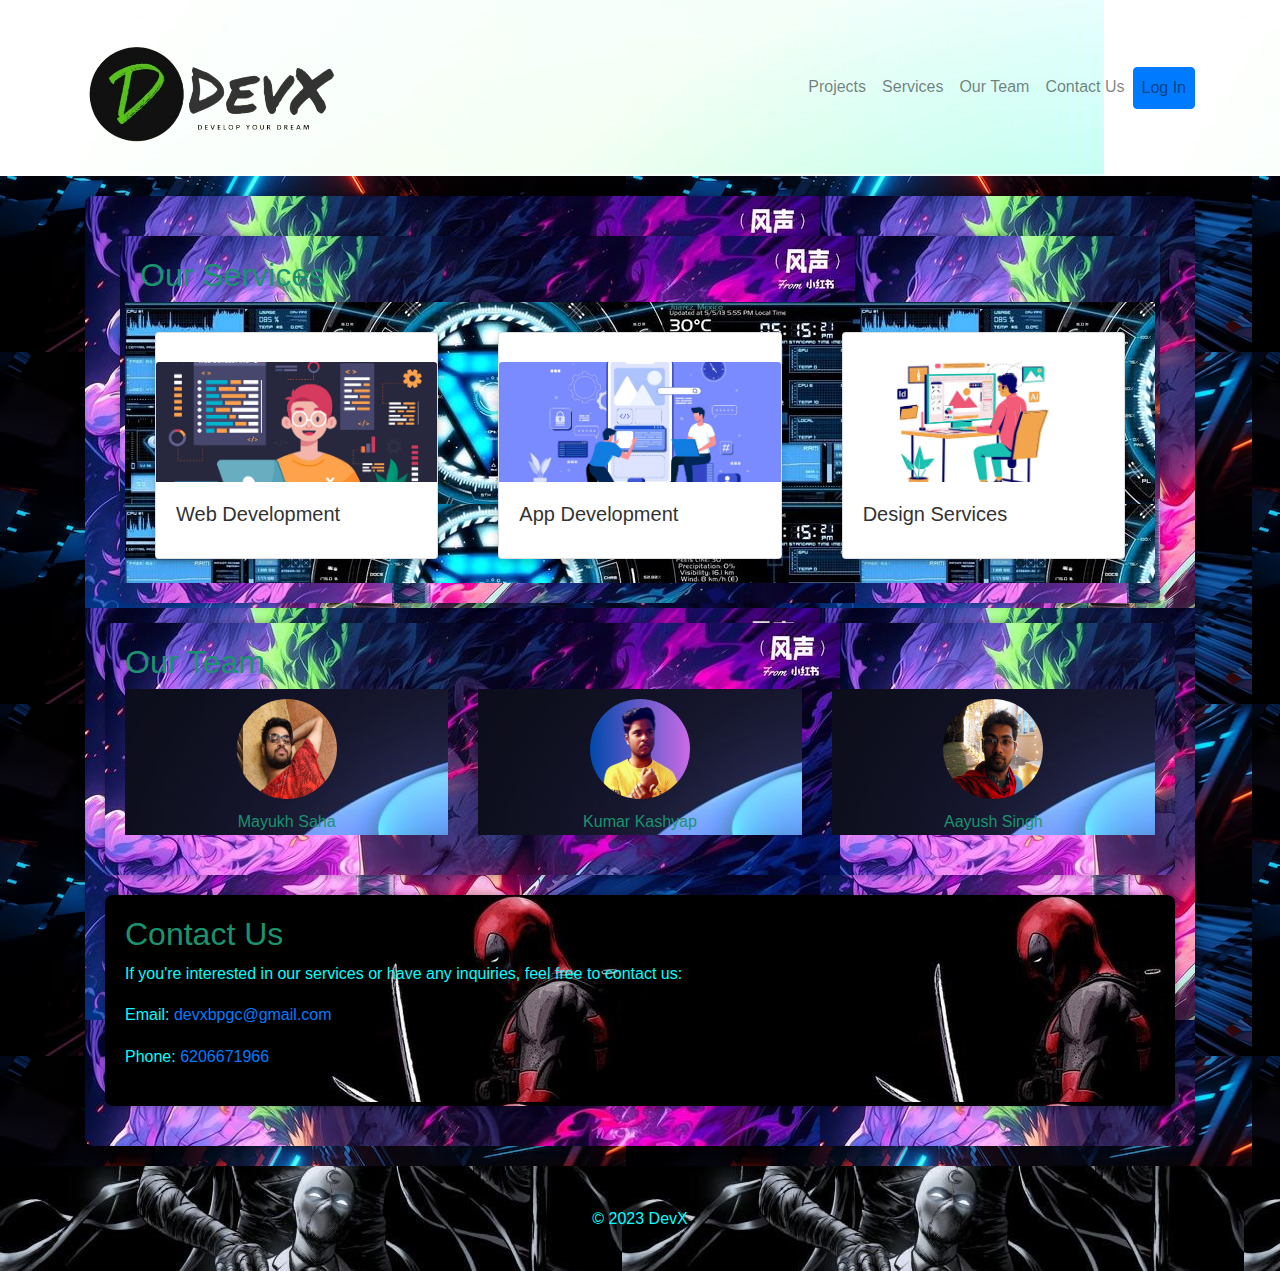
==== index.html @ 83b53272 "Update and rename index1.html to index.html" ====
<!DOCTYPE html>
<html lang="en">
<head>
    <meta charset="UTF-8">
    <meta name="viewport" content="width=device-width, initial-scale=1.0">
    <title>Freelance Services - Web App & Design</title>
    <link rel="stylesheet" href="https://maxcdn.bootstrapcdn.com/bootstrap/4.5.2/css/bootstrap.min.css">
    <link rel="stylesheet" href="styles1.css">
</head>
<body>
    
    <nav class="navbar navbar-expand-lg navbar-light bg-light">
        <div class="container">
            <a class="navbar-brand" href="#">
                <img src="logo.png" id="logo" alt="Logo" height="50">
            </a>
            <button class="navbar-toggler" type="button" data-toggle="collapse" data-target="#navbarSupportedContent"
                aria-controls="navbarSupportedContent" aria-expanded="false" aria-label="Toggle navigation">
                <span class="navbar-toggler-icon"></span>
            </button>
    
            <div class="collapse navbar-collapse" id="navbarSupportedContent">
                <ul class="navbar-nav ml-auto">
                    <li class="nav-item">
                        <a class="nav-link" href="#home">Projects</a>
                    </li>
                    <li class="nav-item">
                        <a class="nav-link" href="#services">Services</a>
                    </li>
                    <li class="nav-item">
                        <a class="nav-link" href="#team">Our Team</a>
                    </li>
                    <li class="nav-item">
                        <a class="nav-link" href="#contact">Contact Us</a>
                    </li>
                    <li class="nav-item">
                        <a class="nav-link btn btn-primary" href="https://kashyapjod.github.io/3D_login/">Log In</a>
                    </li>
                </ul>
            </div>
        </div>
    </nav>
    
    <div class="container" id="services">
        <section>
            <div class="container" id="services">
                <section>
                    <h2>Our Services</h2>
                    <div class="card-deck">
                        <div class="col-sm-12 col-md-4 mb-4">
                            <div class="card">
                                <img src="webd.jpg" class="card-img-top" alt="Web Development">
                                <div class="card-body">
                                    <h5 class="card-title">Web Development</h5>
                                    
                                </div>
                            </div>
                        </div>
                        <div class="col-sm-12 col-md-4 mb-4">
                            <div class="card">
                                <img src="appd.jpg" class="card-img-top" alt="App Development">
                                <div class="card-body">
                                    <h5 class="card-title">App Development</h5>
                                    
                                </div>
                            </div>
                        </div>
                        <div class="col-sm-12 col-md-4 mb-4">
                            <div class="card">
                                <img src="grapd.webp" class="card-img-top" alt="Design Services">
                                <div class="card-body">
                                    <h5 class="card-title">Design Services</h5>
                                   
                                </div>
                            </div>
                        </div>
                    </div>
                </section>
            </div>
            
        <section id="team">
            <h2>Our Team</h2>
            <div class="row">
                <div class="col-md-4">
                    <div class="team-member">
                        <img src="mayukh.jpg" alt="Team Member 1">
                        <p>Mayukh Saha</p>
                    </div>
                </div>
                <div class="col-md-4">
                    <div class="team-member">
                        <img src="kashyap.jpg" alt="Team Member 2">
                        <p>Kumar Kashyap</p>
                    </div>
                </div>
                <div class="col-md-4">
                    <div class="team-member">
                        <img src="aayush.jpg" alt="Team Member 3">
                        <p>Aayush Singh</p>
                    </div>
                </div>
            </div>
        </section>

        <section id="contact">
            <h2>Contact Us</h2>
            <p>If you're interested in our services or have any inquiries, feel free to contact us:</p>
            
            <p>Email: <a href=mailto:<nowiki>devxbpgc@gmail.com</p></a>
            <p>Phone: <a href="tel:6206671966">6206671966</p></a>
        </section>
    </div>

    <footer class="text-center">
        <div class="container">
            <p>&copy; 2023 DevX</p>
        </div>
    </footer>

    <script src="https://ajax.googleapis.com/ajax/libs/jquery/3.5.1/jquery.min.js"></script>
    <script src="https://cdnjs.cloudflare.com/ajax/libs/popper.js/1.16.0/umd/popper.min.js"></script>
    <script src="https://maxcdn.bootstrapcdn.com/bootstrap/4.5.2/js/bootstrap.min.js"></script>
    <script>
        // Smooth scrolling for navigation links
        $(document).ready(function(){
            $("a").on('click', function(event) {
                if (this.hash !== "") {
                    event.preventDefault();
                    var hash = this.hash;
                    $('html, body').animate({
                        scrollTop: $(hash).offset().top
                    }, 800, function(){
                        window.location.hash = hash;
                    });
                }
            });
        });
    </script>
</body>
</html>
---- styles1.css ----
body {
    font-family: Arial, sans-serif;
    margin: 0;
    padding: 0;
    background-color: #a2e8a3;
    background-image: url(bgp.avif); /* Light green background */
    color: #333;
}
.container {
    width: 100%;
    margin: 20px auto;
}
section {
    padding: 20px;
    margin-bottom: 20px;
    background-image: url(section.jpeg); /* Light green sections */
    border-radius: 8px;
    box-shadow: 0 0 10px rgba(0, 0, 0, 0.3); /* Slightly increased shadow */
    transition: all 0.3s ease-in-out;
}
h2 {
    color: #1a936f; /* Dark green headings */
}
p {
    line-height: 1.6;
    color: #444;
}
.card {
    box-shadow: 0 4px 8px 0 rgba(0, 0, 0, 0.2);
    transition: transform 0.3s, box-shadow 0.3s;
}

.card:hover {
    box-shadow: 0 8px 16px 0 rgba(0, 0, 0, 0.2);
    transform: scale(1.05);
}

.card-img-top {
    transition: transform 0.3s;
}

.card:hover .card-img-top {
    transform: scale(1.1);
}

div img{
    margin-top: 10px;
    content:inherit;
    height:50%;
    width: 50%;
}
footer {
    background-image: url(footer.jpeg); /* Dark green footer */
    color: #fff;
    padding: 20px 0;
    position: relative;
    bottom: 0;
    width: 100%;
}
footer p {
    margin-bottom: 0;
    color: aqua;
}
.team-member {
    text-align: center;
    margin-bottom: 20px;
    background-image: url(team.jpeg);
}
.team-member img {
    width: 100px;
    height: 100px;
    border-radius: 50%;
    transition: transform 0.3s ease-in-out;
}
.team-member:hover img {
    transform: scale(1.1);
}
.team-member p {
    margin-top: 10px;
    color: #1a936f; /* Dark green text */
}

#login{
    position: relative;
    text-align: center;
    margin-top: 1.4%;
}
 
#logo{
    height:100px;
    width: fit-content;
}
nav{
    background-color:#fff200;
    color: #000000;
}

span{
    color:#0000;
}
/* Example for navigation links */
.navbar-nav .nav-item a {
    transition: color 0.3s ease-in-out; /* Smooth color transition */
}

.navbar-nav .nav-item a:hover {
    color: #1a936f; /* Change to a different color on hover */
}
/* Example for section hover effect */
section:hover {
    transform: scale(1.05); /* Enlarge section on hover */
}
/* Example for footer hover effect */

.card-deck .card img {
    margin-top: 10%;
    width: 100%;
    height: 120px;
    object-fit: cover;
}

.card-deck{
    padding-top: 3%;
    background-image: url(service.jpeg);
}
#contact{
    background-image: url(contact.jpeg);
}
#contact p{
    color: aqua;
}

nav{
    background-image:url(nav.jpeg);
}
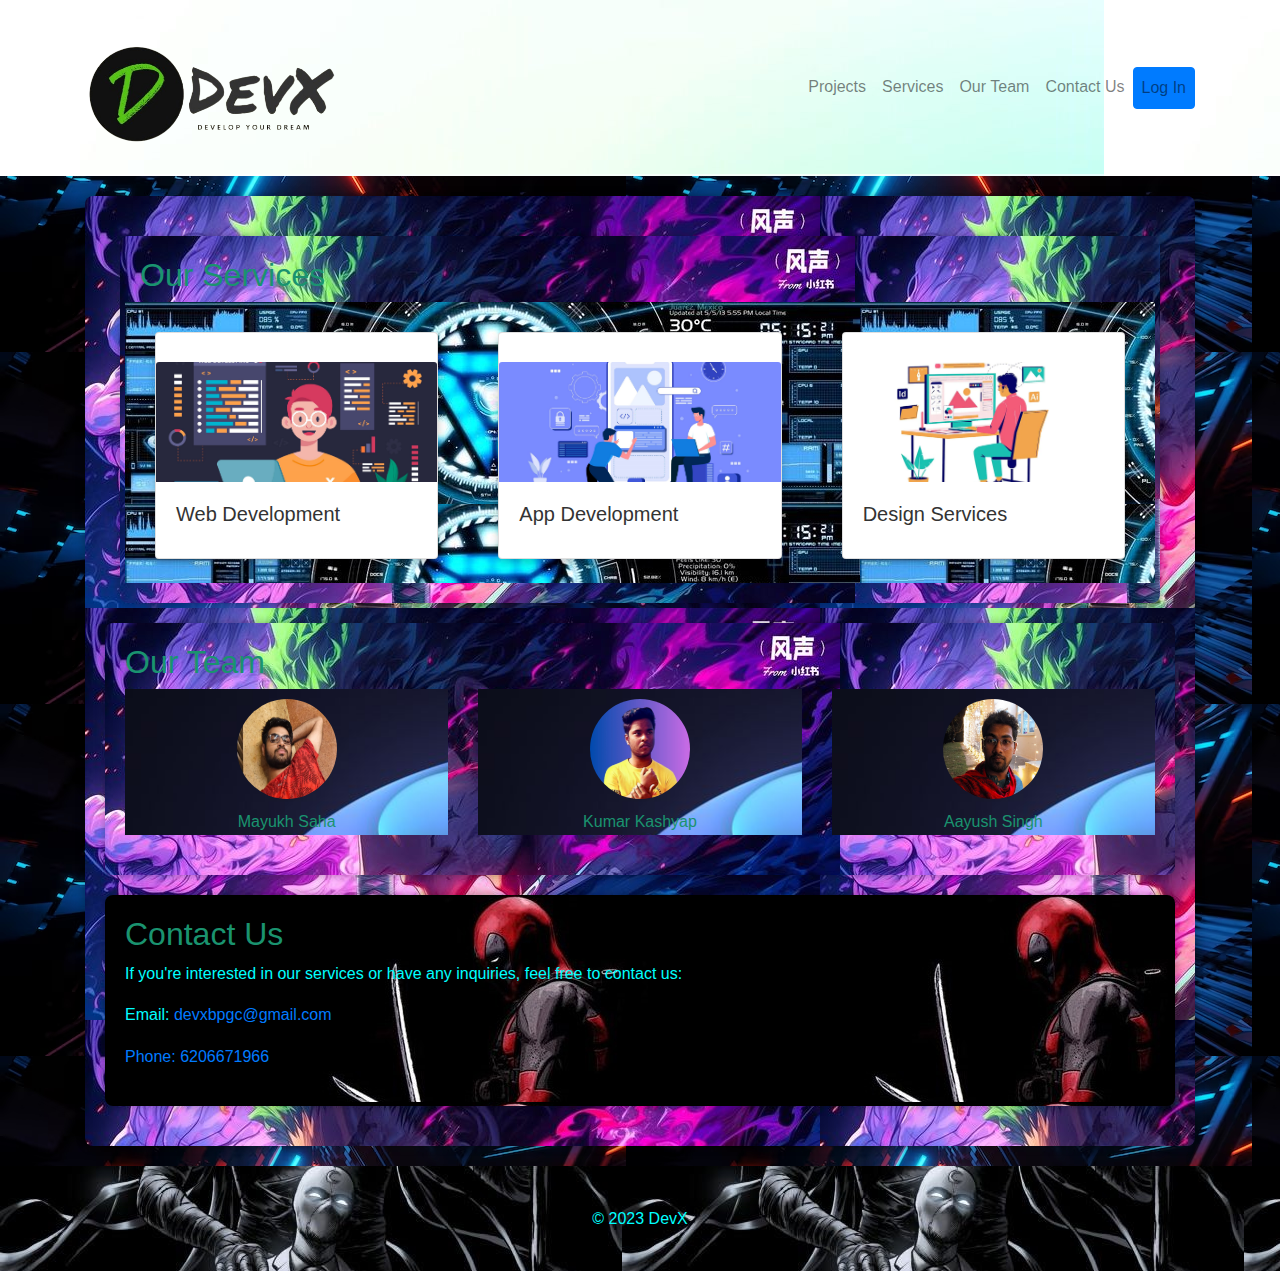
==== commit 1725d183: "Update index.html" ====
--- a/index.html
+++ b/index.html
@@ -106,7 +106,7 @@
             <h2>Contact Us</h2>
             <p>If you're interested in our services or have any inquiries, feel free to contact us:</p>
             
-            <p>Email: <a href=mailto:<nowiki>devxbpgc@gmail.com</p></a>
+            <p>Email: <a href=mailto:devxbpgc@gmail.com<nowiki>devxbpgc@gmail.com</p>
             <p>Phone: <a href="tel:6206671966">6206671966</p></a>
         </section>
     </div>
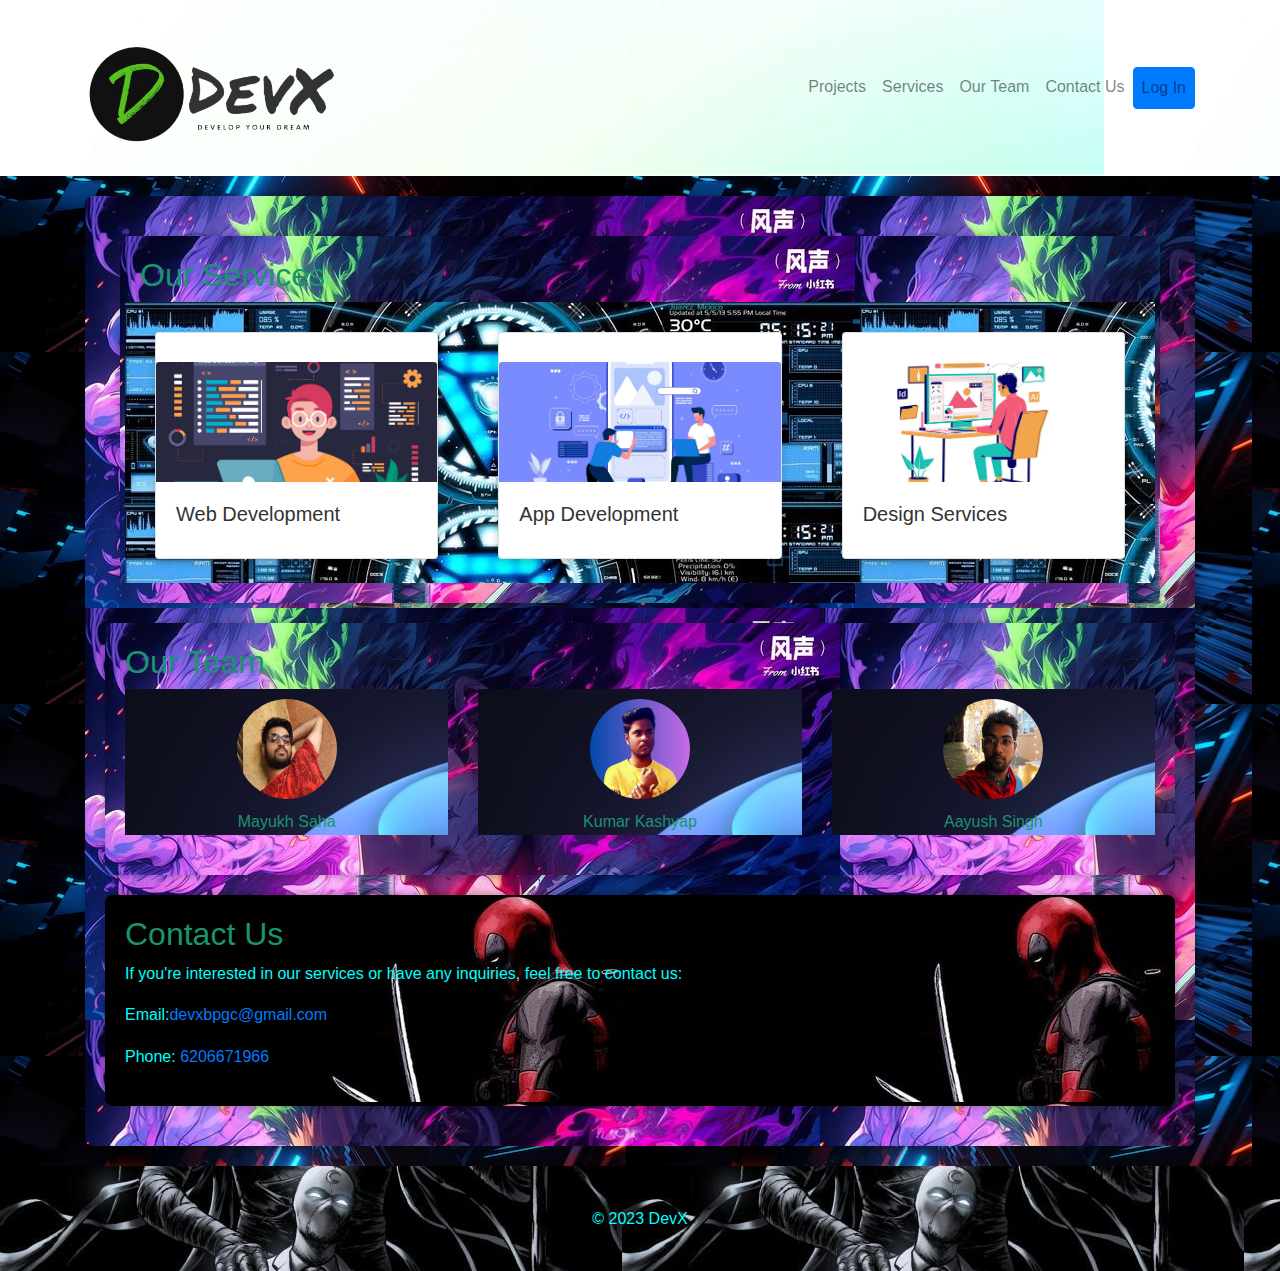
==== commit 33a2b559: "Update index.html" ====
--- a/index.html
+++ b/index.html
@@ -106,7 +106,8 @@
             <h2>Contact Us</h2>
             <p>If you're interested in our services or have any inquiries, feel free to contact us:</p>
             
-            <p>Email: <a href=mailto:devxbpgc@gmail.com<nowiki>devxbpgc@gmail.com</p>
+            
+<p>Email:<a href="mailto:devxbpgc@gmail.com">devxbpgc@gmail.com</a></p>
             <p>Phone: <a href="tel:6206671966">6206671966</p></a>
         </section>
     </div>
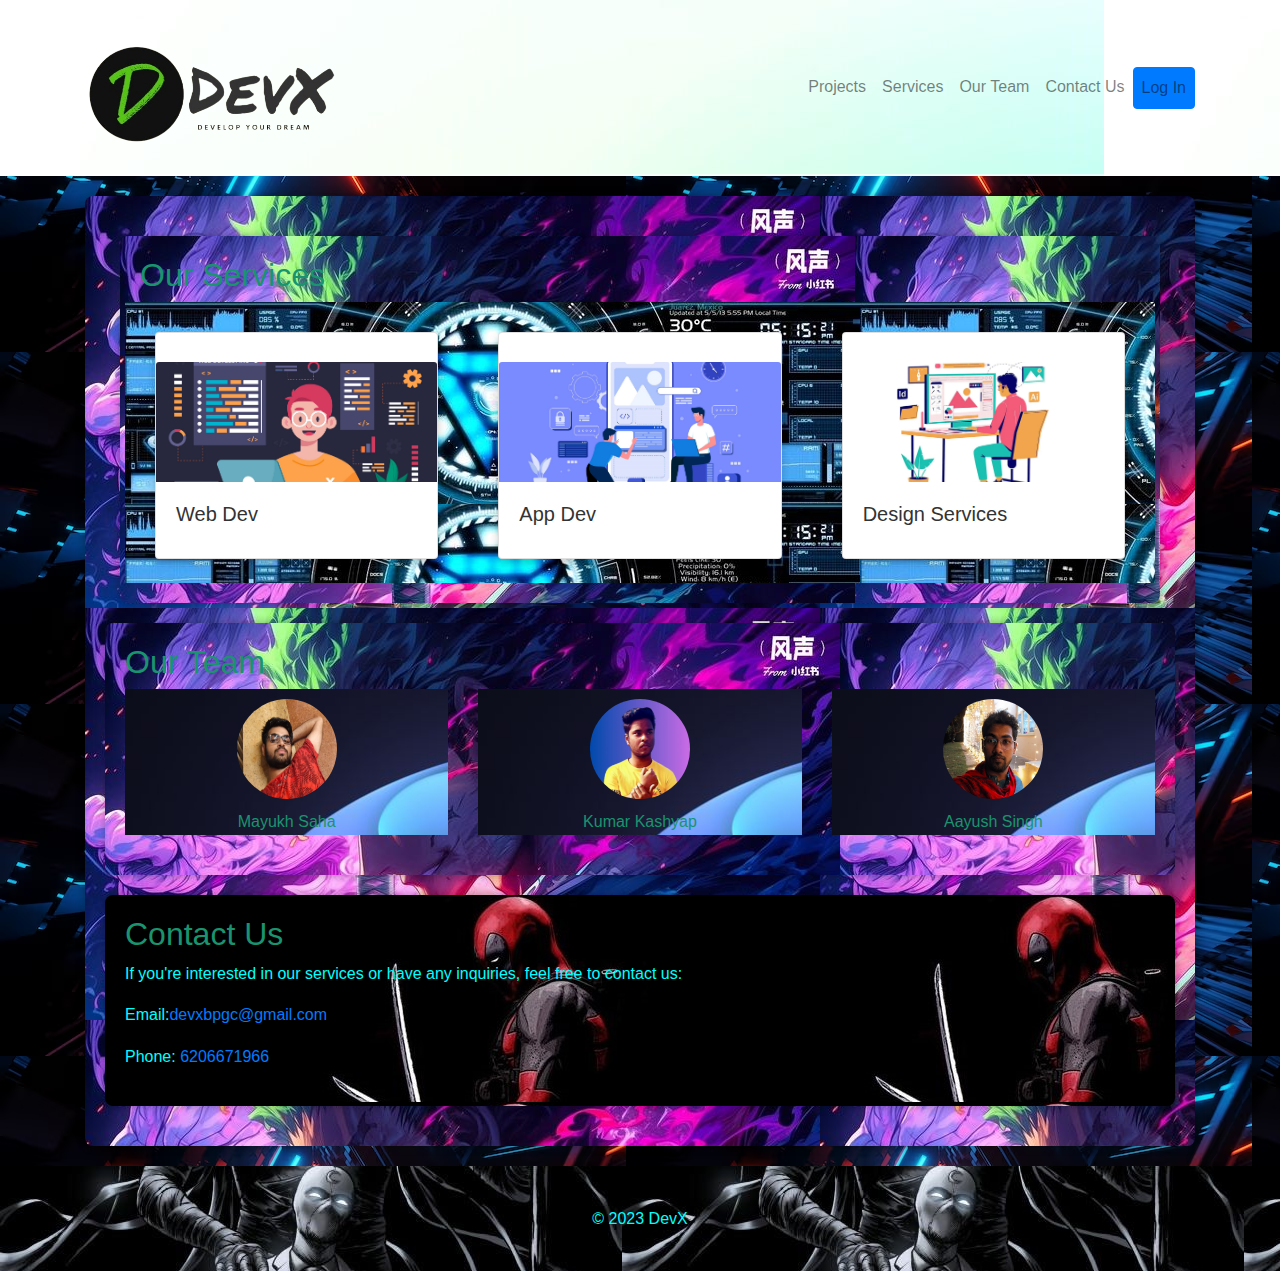
==== commit 1e13bcd3: "Update index.html" ====
--- a/index.html
+++ b/index.html
@@ -51,7 +51,7 @@
                             <div class="card">
                                 <img src="webd.jpg" class="card-img-top" alt="Web Development">
                                 <div class="card-body">
-                                    <h5 class="card-title">Web Development</h5>
+                                    <h5 class="card-title">Web Dev</h5>
                                     
                                 </div>
                             </div>
@@ -60,14 +60,14 @@
                             <div class="card">
                                 <img src="appd.jpg" class="card-img-top" alt="App Development">
                                 <div class="card-body">
-                                    <h5 class="card-title">App Development</h5>
+                                    <h5 class="card-title">App Dev</h5>
                                     
                                 </div>
                             </div>
                         </div>
                         <div class="col-sm-12 col-md-4 mb-4">
                             <div class="card">
-                                <img src="grapd.webp" class="card-img-top" alt="Design Services">
+                                <img src="grapd.webp" class="card-img-top" alt="Designing">
                                 <div class="card-body">
                                     <h5 class="card-title">Design Services</h5>
                                    
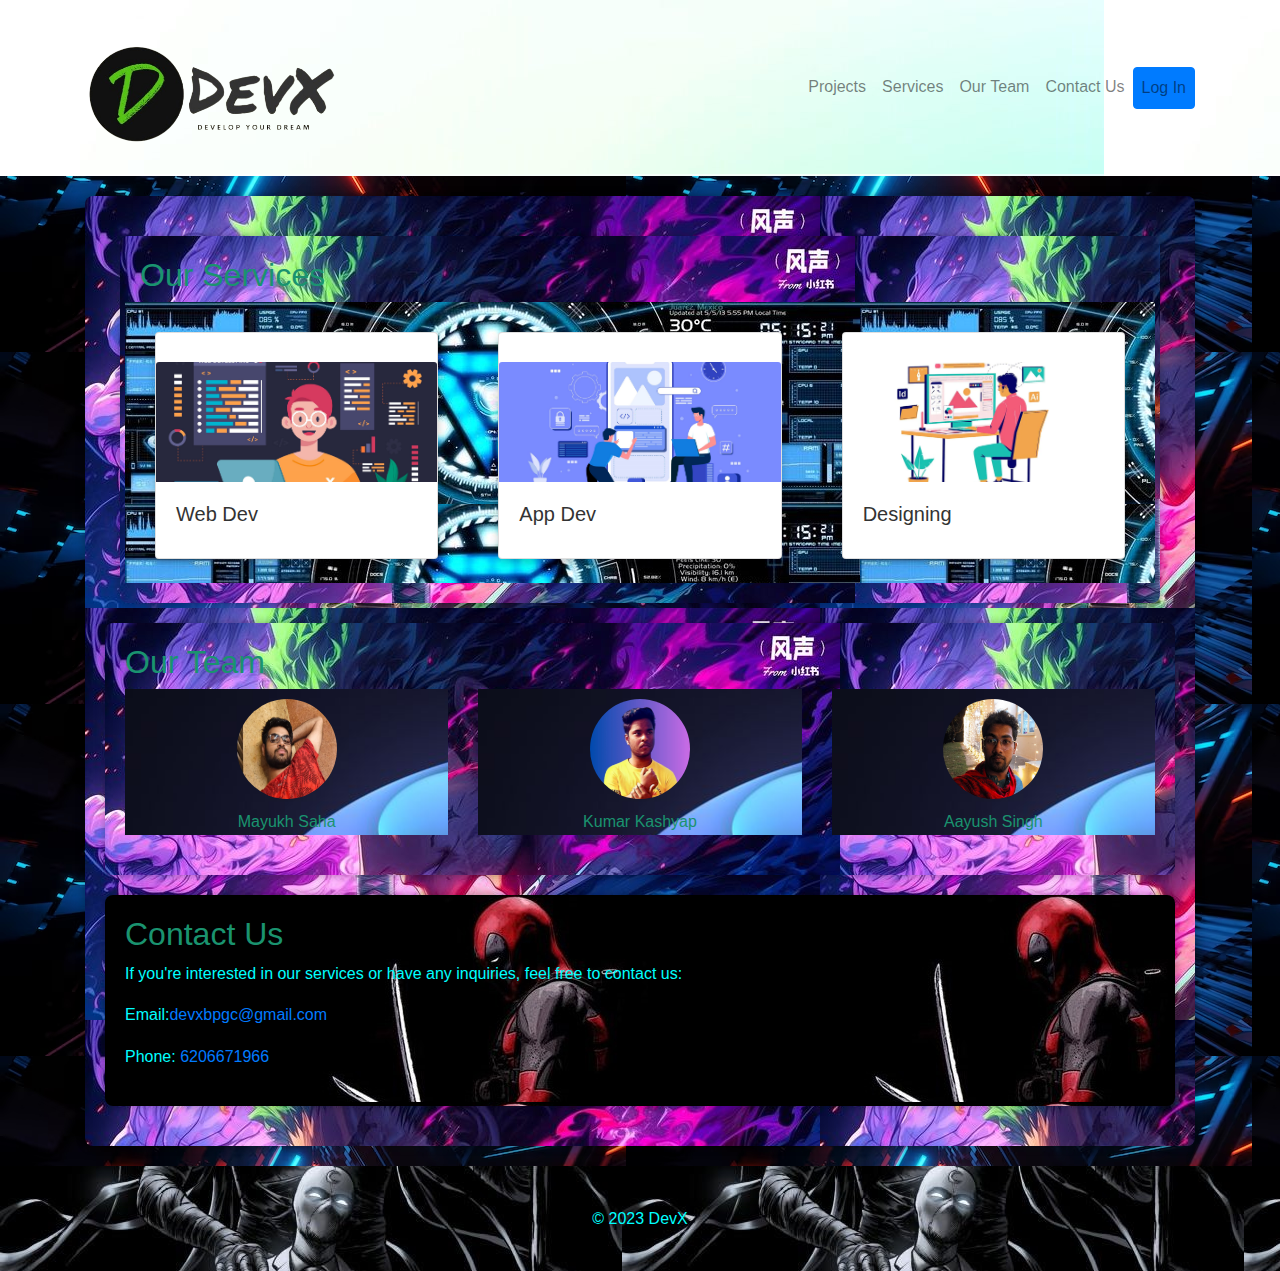
==== commit 7a8bf5f8: "Update index.html" ====
--- a/index.html
+++ b/index.html
@@ -69,7 +69,7 @@
                             <div class="card">
                                 <img src="grapd.webp" class="card-img-top" alt="Designing">
                                 <div class="card-body">
-                                    <h5 class="card-title">Design Services</h5>
+                                    <h5 class="card-title">Designing</h5>
                                    
                                 </div>
                             </div>
